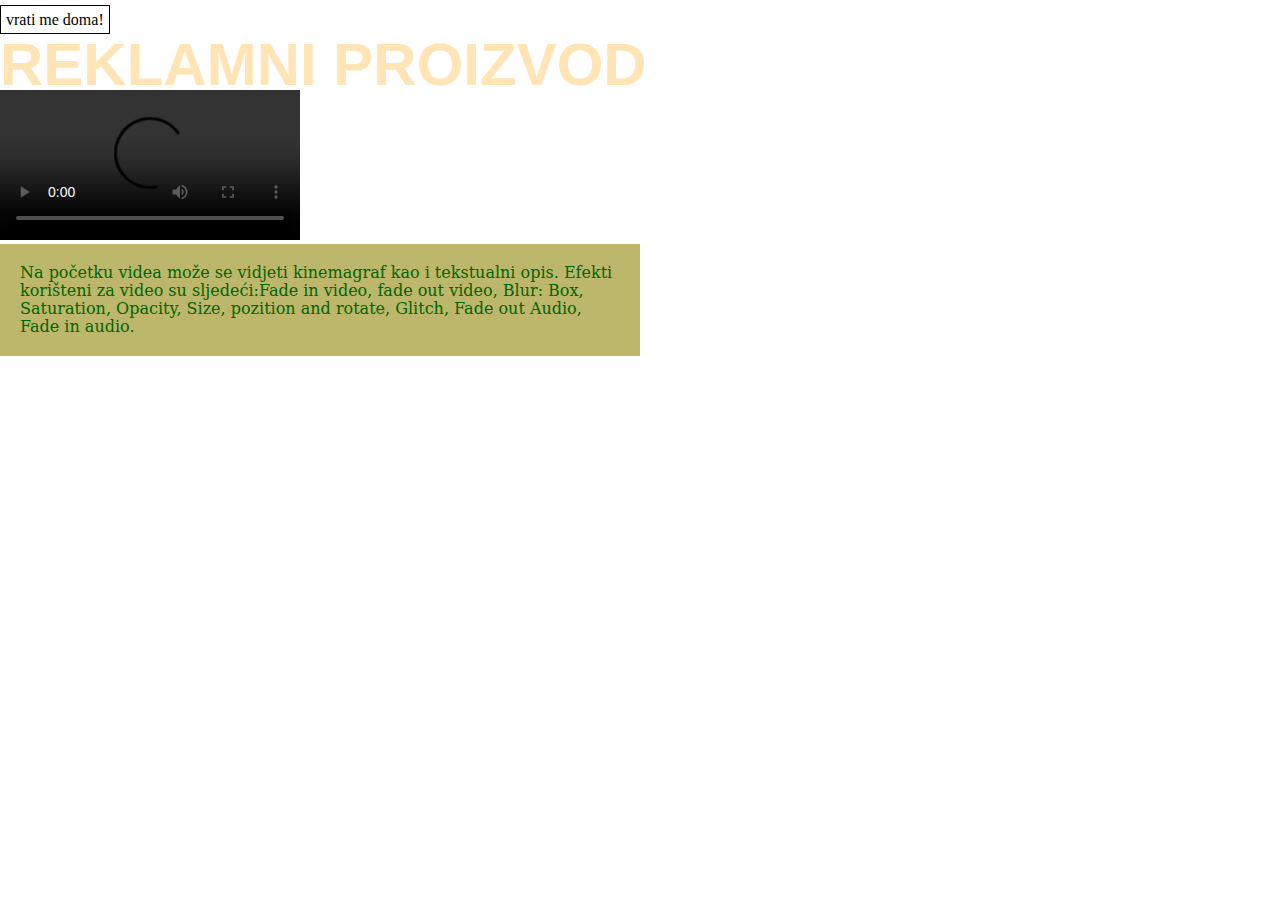
==== video.html @ 7f041b17 "Add files via upload" ====
<!doctype html>
<html>
<head>
<meta charset="utf-8">
<title>video</title>
<link rel="stylesheet" href="stil.css"/>
</head>
<body>
<a href="index.html">vrati me doma!</a>
<h1>REKLAMNI PROIZVOD</h1>
<video controls>
		<source src="slike/MOJVIDEO.mp4" type="video/mp4" >
	</video>
<p>Na početku videa može se vidjeti kinemagraf kao i tekstualni opis. Efekti korišteni za video su sljedeći:Fade in video, fade out video, Blur: Box, Saturation, Opacity, Size, pozition and rotate, Glitch, Fade out Audio, Fade in audio.  </p>


</body>
</html>
---- stil.css ----
@charset "utf-8";
/* CSS Document */
p {
    color: DarkGreen; 
	font-family: Impact, "Lucia Bright", "DejaVu Serif", Georgia, "serif";
	font-size: 16px;
	line-height: 18px;
	width: 600px;
	background-color: DarkKhaki;
	padding: 20px;
}
.paragraf_2 {color:darkcyan; background-color: rgba(255, 255, 255, 0.5)}
.novi_blok {
	background-color: rgba(255, 255, 255, 0.9);
	padding:20px;
	margin:20px;
	width:50%;
	
}
h1 {
	font-family: IvaJuzbasic, "Helvetica Neue", Helvetica, Arial, "sans-serif";
	color:Moccasin;
	font-size: 60px;
	line-height: 50px;
}
	
h2 {
	font-family: Impact;
	color: 	Indigo;
	line-height: 40px;

	
}
span {color: rgb(255, 0, 255);}
body{
	background-image: url("Slike/Wallpaper.png");
}
a:link {
	color: black;
	background-color: white;
	padding: 5px;
	line-height: 40px;
	border:1px solid #000000;	
}
a:hover{
	background-color: darkgray;
}
img {
	height: 400px;
}
* {
  padding: 0;
  margin: 0;
}

body {
  font-family: Georgia, "Times New Roman", Times, serif;
}

a, a:visited {
  text-decoration: none;
  color: 	Indigo;
}

a:focus, a:hover {
  color: #F60F60;
}

#container {
  margin: 30px;
}

#nav {
  overflow: hidden;
  position: relative;
  background: #EFEFEE;
}

#nav ul {
  float: left;
  position: relative;
  left: 50%;
}

#nav li {
  display: block;
  float: left;
  list-style: none none outside;
  position: relative;
  right: 50%;
  font-size: 18px;
  margin-left: 1px;
}

#nav a {
  display: block;
  padding: 6px 12px;
  background: #DDDDDD;
  line-height: 25px;
}

#nav a.selected {
  color: #FFFFFF;
  background: #333333;
}
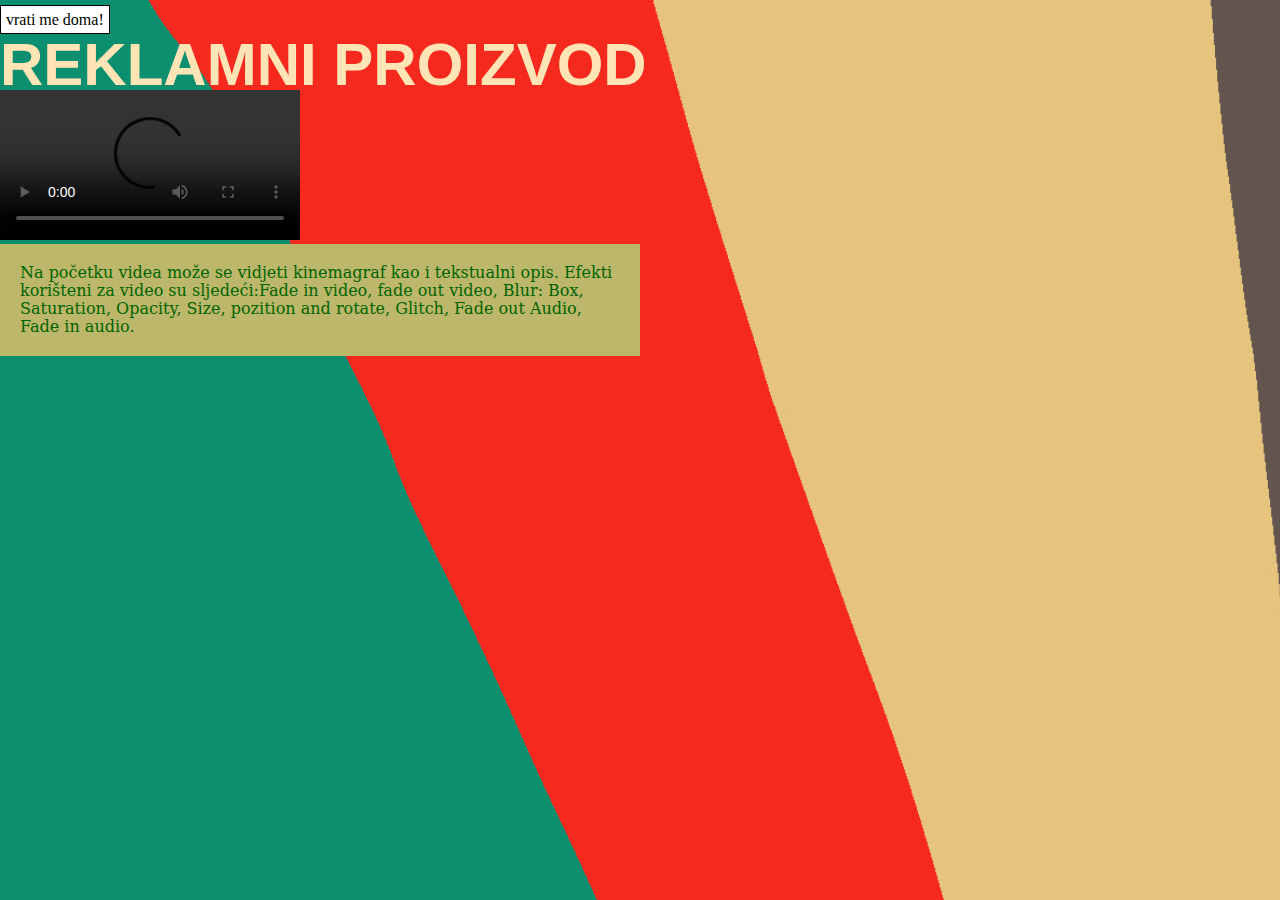
==== commit f7343511: "Update video.html" ====
--- a/video.html
+++ b/video.html
@@ -9,10 +9,10 @@
 <a href="index.html">vrati me doma!</a>
 <h1>REKLAMNI PROIZVOD</h1>
 <video controls>
-		<source src="slike/MOJVIDEO.mp4" type="video/mp4" >
+		<source src="Slike/MOJVIDEO.mp4" type="video/mp4" >
 	</video>
 <p>Na početku videa može se vidjeti kinemagraf kao i tekstualni opis. Efekti korišteni za video su sljedeći:Fade in video, fade out video, Blur: Box, Saturation, Opacity, Size, pozition and rotate, Glitch, Fade out Audio, Fade in audio.  </p>
 
 
 </body>
-</html>+</html>
